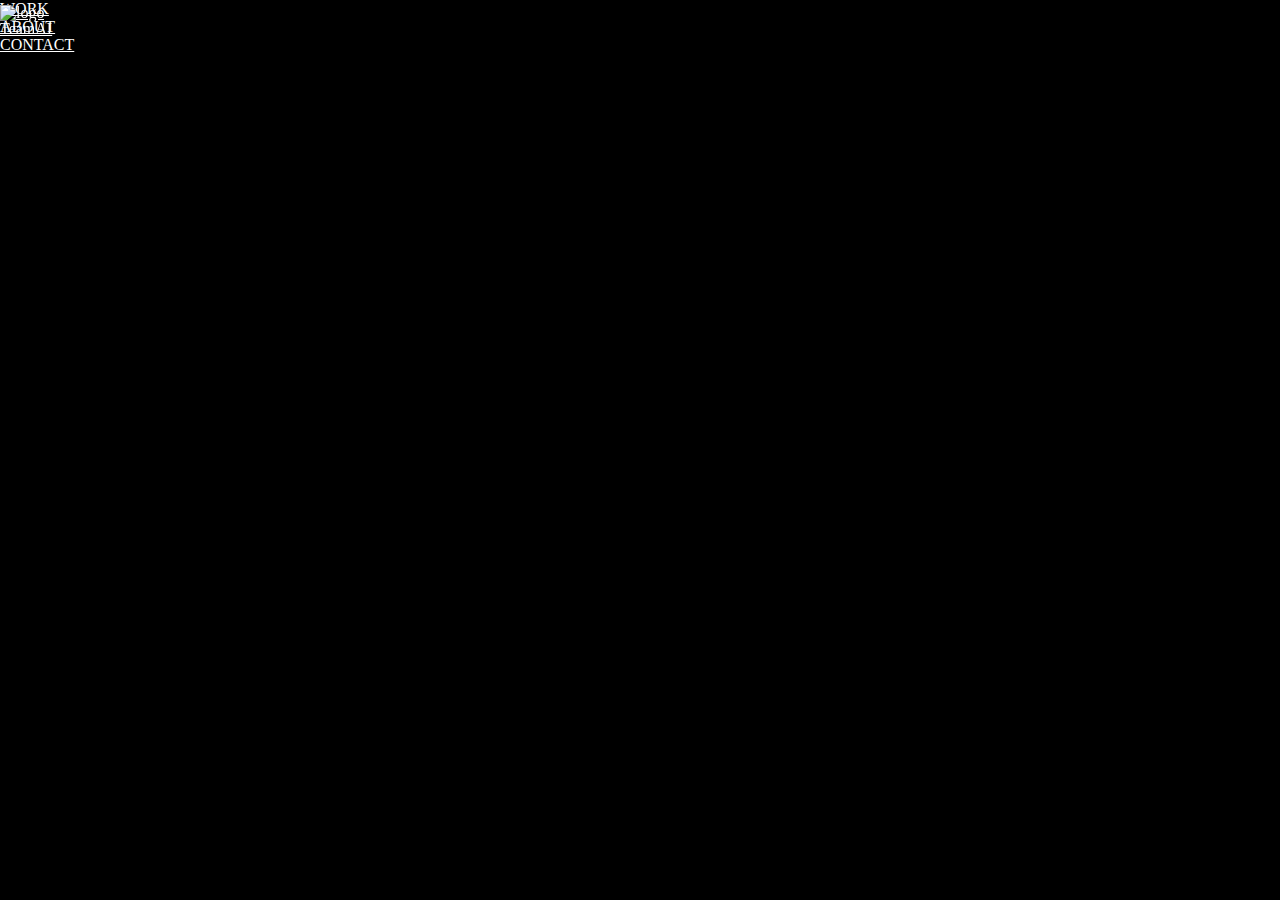
==== index.html @ 23ed20d4 "header hamburger footer" ====
<!DOCTYPE html>
<html lang="ja">
<head>
    <meta charset="UTF-8">
    <meta name="viewport" content="width=device-width, initial-scale=1.0">
    <link rel="stylesheet" href="style.css">
    <link rel="stylesheet" href="reset.css">
    <script src="script.js" defer></script>
    <title>Team AI</title>
</head>
<body>
    <header class="TopPage">
        <h1 class="header_logo">
            <a href="#TopPage"><img src="" alt="logo"></a>
            <h1><a href="#TopPage">TeamAI</a></h1>
        </h1>
        <ul class="header_list">
            <li><a href="">WORK</a></li>
            <li><a href="">ABOUT</a></li>
            <li><a href="">CONTACT</a></li>
        </ul>
        <div class="hamburger">
         <span></span>
        </div>
    </header>

    <footer>
        <ul class="SNS_link">
            <li><a href="https://x.com/teamai_ait?s=11&t=YeAt-zzQiVlrtJ1rvYH7yQ" class="X"></a></li>
            <li><a href="https://instagram.com/teamai_studio?igshid=MzRlODBiNWFlZA==" class="Instagram"></a></li>
            <li><a href="https://youtube.com/@TeamAI_AIT?si=glmoLrvKhZkGZ3ve" class="Youtube"></a></li>
            <li><a href="teamai.ait@gmail.com" class="e-mail"></a></li>
        </ul>
        <ul class="header_list">
            <li><a href="">WORK</a></li>
            <li><a href="">ABOUT</a></li>
            <li><a href="">CONTACT</a></li>
        </ul>
    </footer>
</body>
</html>
---- style.css ----
body {
    background-color: black;
}
a {
    color: white;
}
li {
    list-style: none;
}



/* header */
header {
    position: fixed;
    left: 0;
    top: 0;
    width: 100%;
    height: 124px;
    display: flex;
    justify-content: space-between;
    align-items: center;
    padding: 0 62px;
    z-index: 99;
}
header li {
    transform: translateY(-124px);
    opacity: 0;
}
.header_list:hover {
    text-decoration: underline;
}



.hamburger {
    display: flex;
    height: 60px;
    width: 60px;
    justify-content: center;
    align-items: center;
    position: relative;
    z-index: 100;
}
.hamburger span,.hamburger span::before,.hamburger span::after {
    content: '';
    display: block;
    height: 3px;
    width: 24px;
    border-radius: 3px;
}
.hamburger span::before {
    bottom: 8px;
}
.hamburger span::after {
    top: 8px;
}


/* PC display */
@media (width >= 758px) {

}
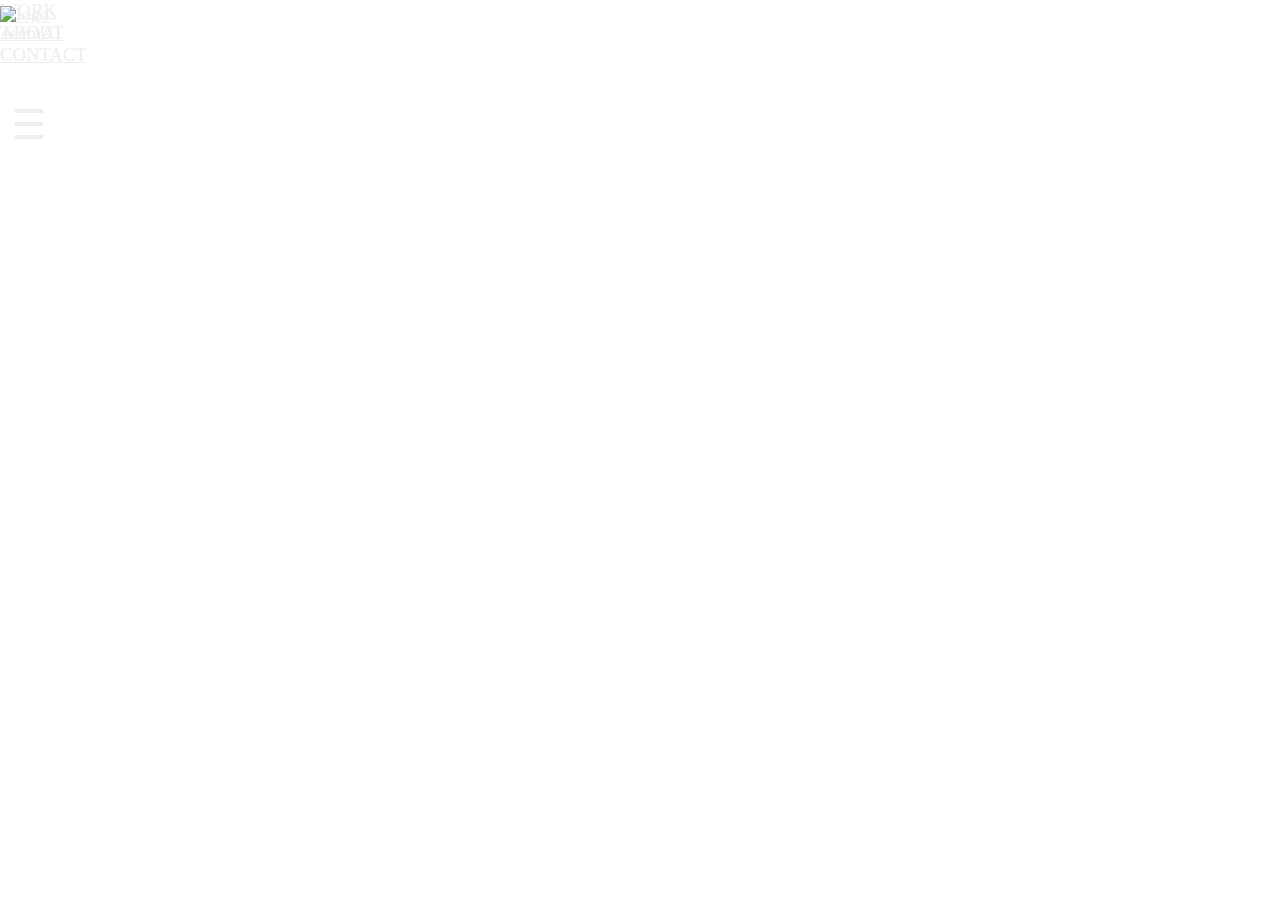
==== commit f40348ed: "header menu" ====
--- a/index.html
+++ b/index.html
@@ -6,7 +6,7 @@
     <link rel="stylesheet" href="style.css">
     <link rel="stylesheet" href="reset.css">
     <script src="script.js" defer></script>
-    <title>Team AI</title>
+    <title>Team AI Test</title>
 </head>
 <body>
     <header class="TopPage">
@@ -16,10 +16,12 @@
         </h1>
         <ul class="header_list">
             <li><a href="">WORK</a></li>
-            <li><a href="">ABOUT</a></li>
-            <li><a href="">CONTACT</a></li>
+            <li><a href="about.html">ABOUT</a></li>
+            <li><a href="contact.html">CONTACT</a></li>
         </ul>
         <div class="hamburger">
+         <span></span>
+         <span></span>
          <span></span>
         </div>
     </header>
@@ -33,8 +35,8 @@
         </ul>
         <ul class="header_list">
             <li><a href="">WORK</a></li>
-            <li><a href="">ABOUT</a></li>
-            <li><a href="">CONTACT</a></li>
+            <li><a href="about.html">ABOUT</a></li>
+            <li><a href="contact.html">CONTACT</a></li>
         </ul>
     </footer>
 </body>
--- a/style.css
+++ b/style.css
@@ -1,8 +1,33 @@
+* {
+    margin: 0;
+    padding: 0;
+    box-sizing: border-box;
+}
+*::after, *::before {
+    box-sizing: inherit;
+}
+:root,
+html {
+    scroll-behavior: smooth;
+    font-size: 14pt;
+    font-family: 'Noto Serif JP',serif;
+
+    --text-color: #eee;
+    --bg-color: #222
+
+    font-feature-settings: "palt";
+}
+
+
+
+
+
+
 body {
-    background-color: black;
+    background-color: var(--bg-color);
 }
 a {
-    color: white;
+    color: var(--text-color);
 }
 li {
     list-style: none;
@@ -12,6 +37,7 @@
 
 /* header */
 header {
+    background-color: var(--bg-color);
     position: fixed;
     left: 0;
     top: 0;
@@ -35,29 +61,33 @@
 
 .hamburger {
     display: flex;
-    height: 60px;
-    width: 60px;
+    height: 30px;
+    width: 28px;
     justify-content: center;
     align-items: center;
     position: relative;
     z-index: 100;
 }
-.hamburger span,.hamburger span::before,.hamburger span::after {
-    content: '';
+.hamburger > span {
+    background-color: var(--text-color);
     display: block;
-    height: 3px;
-    width: 24px;
-    border-radius: 3px;
+    height: 4px;
+    width: 100%;
+    position: absolute;
+    left: 15px;
 }
-.hamburger span::before {
-    bottom: 8px;
+.hamburger > span:nth-child(1) {
+    top: 0;
 }
-.hamburger span::after {
-    top: 8px;
+.hamburger > span:nth-child(2) {
+    top: 13px;
 }
+.hamburger > span:nth-child(3) {
+    bottom: 0;
+}
+
 
 
 /* PC display */
 @media (width >= 758px) {
-
-}+}
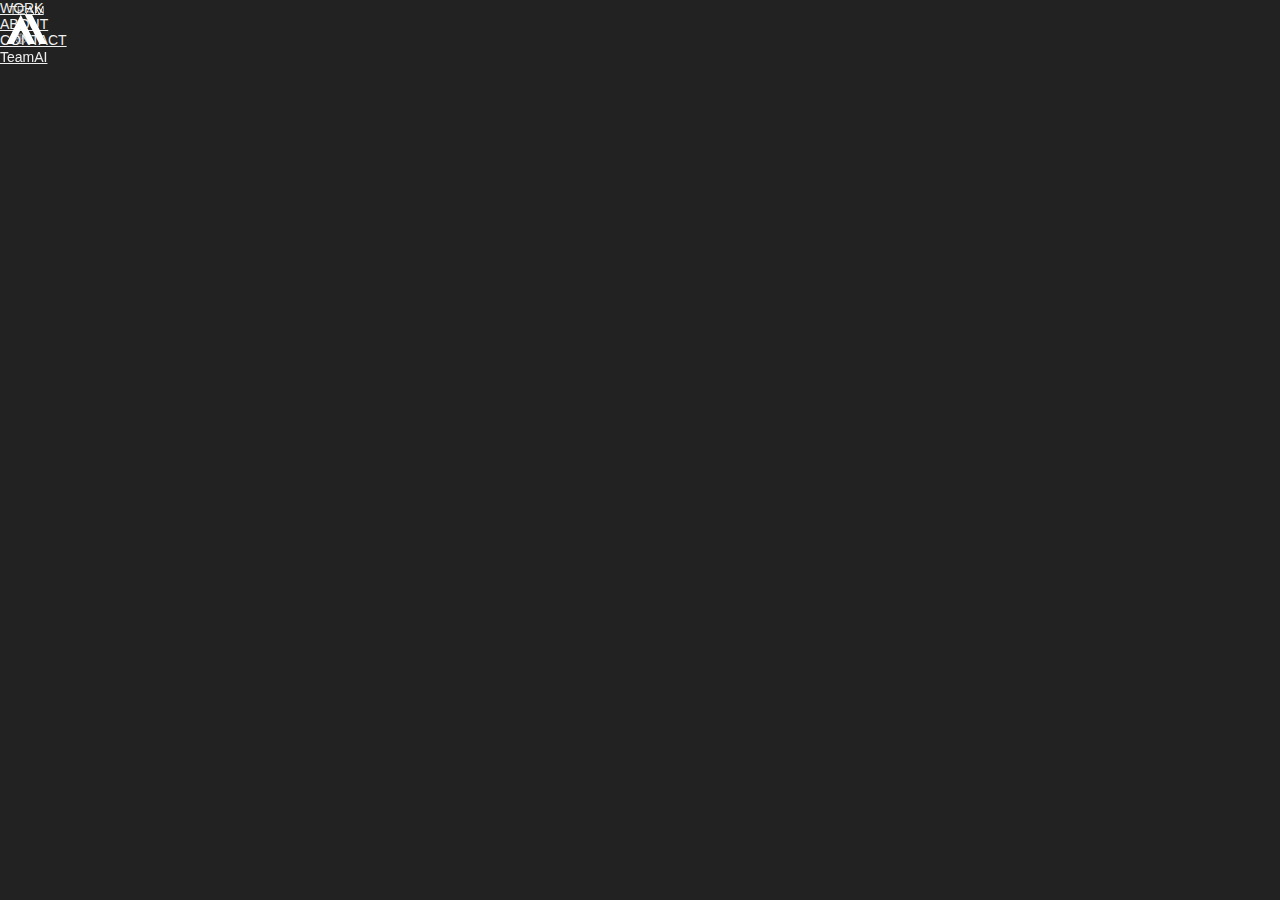
==== commit ba147255: "icon" ====
--- a/index.html
+++ b/index.html
@@ -9,22 +9,35 @@
     <title>Team AI Test</title>
 </head>
 <body>
-    <header class="TopPage">
+    <header class="header">
         <h1 class="header_logo">
-            <a href="#TopPage"><img src="" alt="logo"></a>
+            <a href="#TopPage"><img src="logo/rogo.svg" alt="logo" class="TeamAILogo"></a>
             <h1><a href="#TopPage">TeamAI</a></h1>
         </h1>
-        <ul class="header_list">
-            <li><a href="">WORK</a></li>
+        <nav class="header_nav">
+         <ul class="header_list">
+            <li><a href="works.html">WORK</a></li>
             <li><a href="about.html">ABOUT</a></li>
             <li><a href="contact.html">CONTACT</a></li>
-        </ul>
+         </ul>
+         <ul class="SNS_link">
+            <li><a href="https://x.com/teamai_ait?s=11&t=YeAt-zzQiVlrtJ1rvYH7yQ" class="X"><img src="logo/logo_X.svg" alt="X"></a></li>
+            <li><a href="https://instagram.com/teamai_studio?igshid=MzRlODBiNWFlZA==" class="Instagram"><img src="logo/Instagram_Glyph_White.svg" alt="Instagram"></a></li>
+            <li><a href="https://youtube.com/@TeamAI_AIT?si=glmoLrvKhZkGZ3ve" class="Youtube"><img src="logo/yt_icon_mono_dark.png" alt="Youtube"></a></li>
+            //メールアイコン画像は仮置きしてあります
+            <li><a href="teamai.ait@gmail.com" class="e-mail"><img src="logo/Gmail_icon-icons.com_67047.svg" alt="Gmail"></a></li>
+         </ul>
+        </nav>
         <div class="hamburger">
          <span></span>
          <span></span>
          <span></span>
         </div>
     </header>
+
+    <section class="TopPage">
+
+    </section>
 
     <footer>
         <ul class="SNS_link">
--- a/style.css
+++ b/style.css
@@ -1,3 +1,4 @@
+/* <<<<<<< Updated upstream */
 * {
     margin: 0;
     padding: 0;
@@ -9,14 +10,20 @@
 :root,
 html {
     scroll-behavior: smooth;
-    font-size: 14pt;
-    font-family: 'Noto Serif JP',serif;
+    font-size: 14px;
+    font-weight: normal;
+    font-family: 'M PLUS Rounded 1c', sans-serif;
+    font-family: 'Noto Sans JP', sans-serif;
 
     --text-color: #eee;
-    --bg-color: #222
+    --bg-color: #222;
+
+    color: var(--text-color);
+    background-color: var(--bg-color);
 
     font-feature-settings: "palt";
 }
+/* <<<<<<< HEAD */
 
 
 
@@ -37,7 +44,6 @@
 
 /* header */
 header {
-    background-color: var(--bg-color);
     position: fixed;
     left: 0;
     top: 0;
@@ -57,6 +63,10 @@
     text-decoration: underline;
 }
 
+
+.TeamAILogo {
+    height: 50px;
+}
 
 
 .hamburger {
@@ -91,3 +101,13 @@
 /* PC display */
 @media (width >= 758px) {
 }
+/*
+=======
+=======
+test
+update 2
+test
+test2
+>>>>>>> Stashed changes
+>>>>>>> 37e06c8e8fba5d525ca74af85927101c821583aa
+*/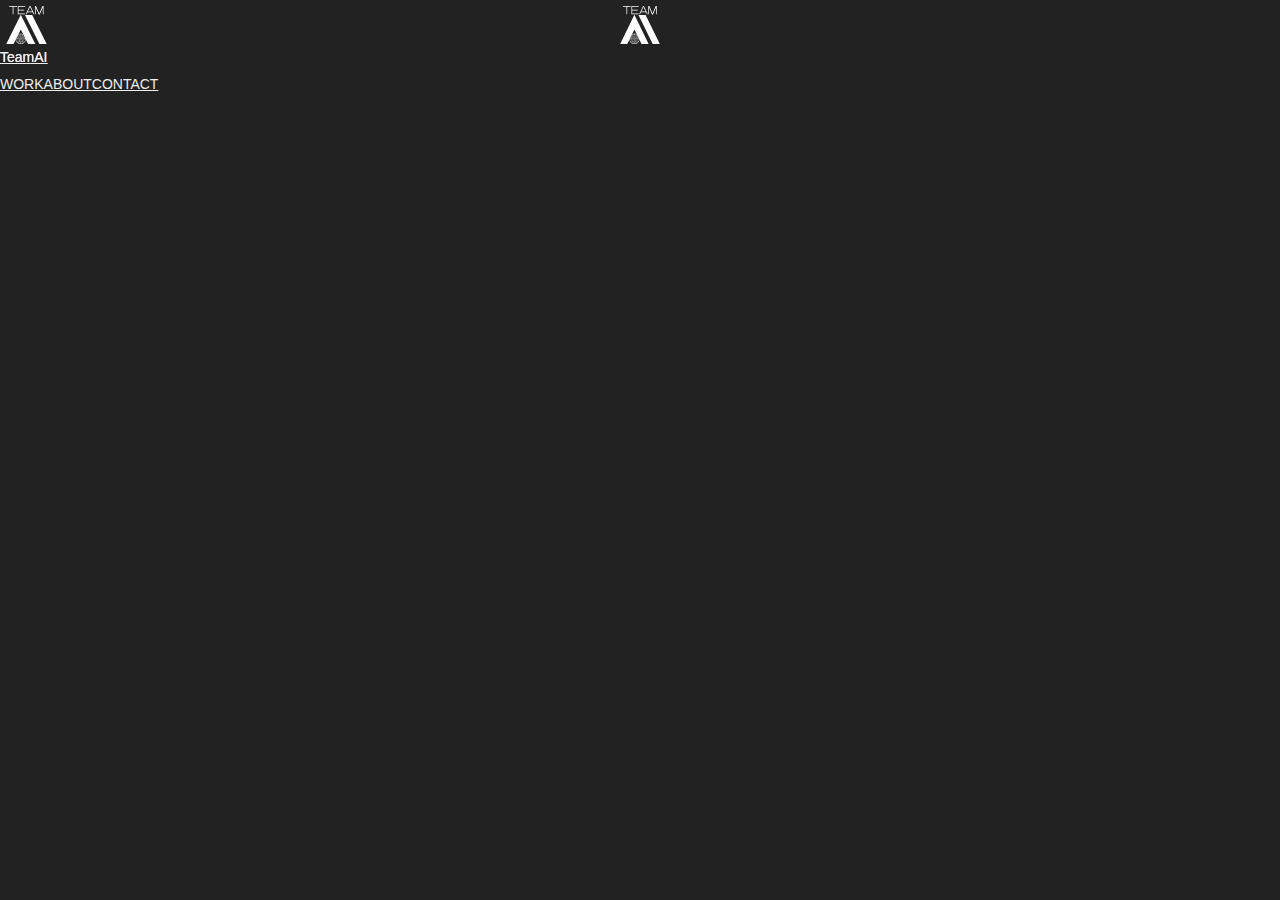
==== commit 0a4fdaf1: "logo" ====
--- a/index.html
+++ b/index.html
@@ -36,21 +36,30 @@
     </header>
 
     <section class="TopPage">
-
     </section>
 
+    <section class="WORK"></section>
+
+    <section class="ABOUT"></section>
+
     <footer>
-        <ul class="SNS_link">
+        <h1 class="footer_logo">
+            <a href="#TopPage"><img src="logo/rogo.svg" alt="logo" class="TeamAILogo"></a>
+            <h1><a href="#TopPage">TeamAI</a></h1>
+        </h1>
+        <div>
+         <ul class="SNS_link">
             <li><a href="https://x.com/teamai_ait?s=11&t=YeAt-zzQiVlrtJ1rvYH7yQ" class="X"></a></li>
             <li><a href="https://instagram.com/teamai_studio?igshid=MzRlODBiNWFlZA==" class="Instagram"></a></li>
             <li><a href="https://youtube.com/@TeamAI_AIT?si=glmoLrvKhZkGZ3ve" class="Youtube"></a></li>
             <li><a href="teamai.ait@gmail.com" class="e-mail"></a></li>
-        </ul>
-        <ul class="header_list">
-            <li><a href="">WORK</a></li>
+         </ul>
+         <ul class="header_list">
+            <li><a href="works.html">WORK</a></li>
             <li><a href="about.html">ABOUT</a></li>
             <li><a href="contact.html">CONTACT</a></li>
-        </ul>
+         </ul>
+        </div>
     </footer>
 </body>
 </html>--- a/style.css
+++ b/style.css
@@ -55,9 +55,25 @@
     padding: 0 62px;
     z-index: 99;
 }
+header h1 {
+    display: flex;
+    align-items: end;
+}
 header li {
     transform: translateY(-124px);
     opacity: 0;
+}
+.header_list {
+    display: block;
+    height: auto;
+    text-decoration: none;
+}
+.header_list li {
+    display: flex;
+    align-items: center;
+    justify-content: center;
+    height: 40px;
+    margin-bottom: 12px;
 }
 .header_list:hover {
     text-decoration: underline;
@@ -96,10 +112,27 @@
     bottom: 0;
 }
 
+.SNS_link > img {
+    height: 30px;
+}
+
+
+
+
+.footer_logo {
+    display: flex;
+    justify-content: center;
+    align-items: end;
+}
+
 
 
 /* PC display */
 @media (width >= 758px) {
+    .header_list {
+        display: flex;
+        height: auto;
+    }
 }
 /*
 =======
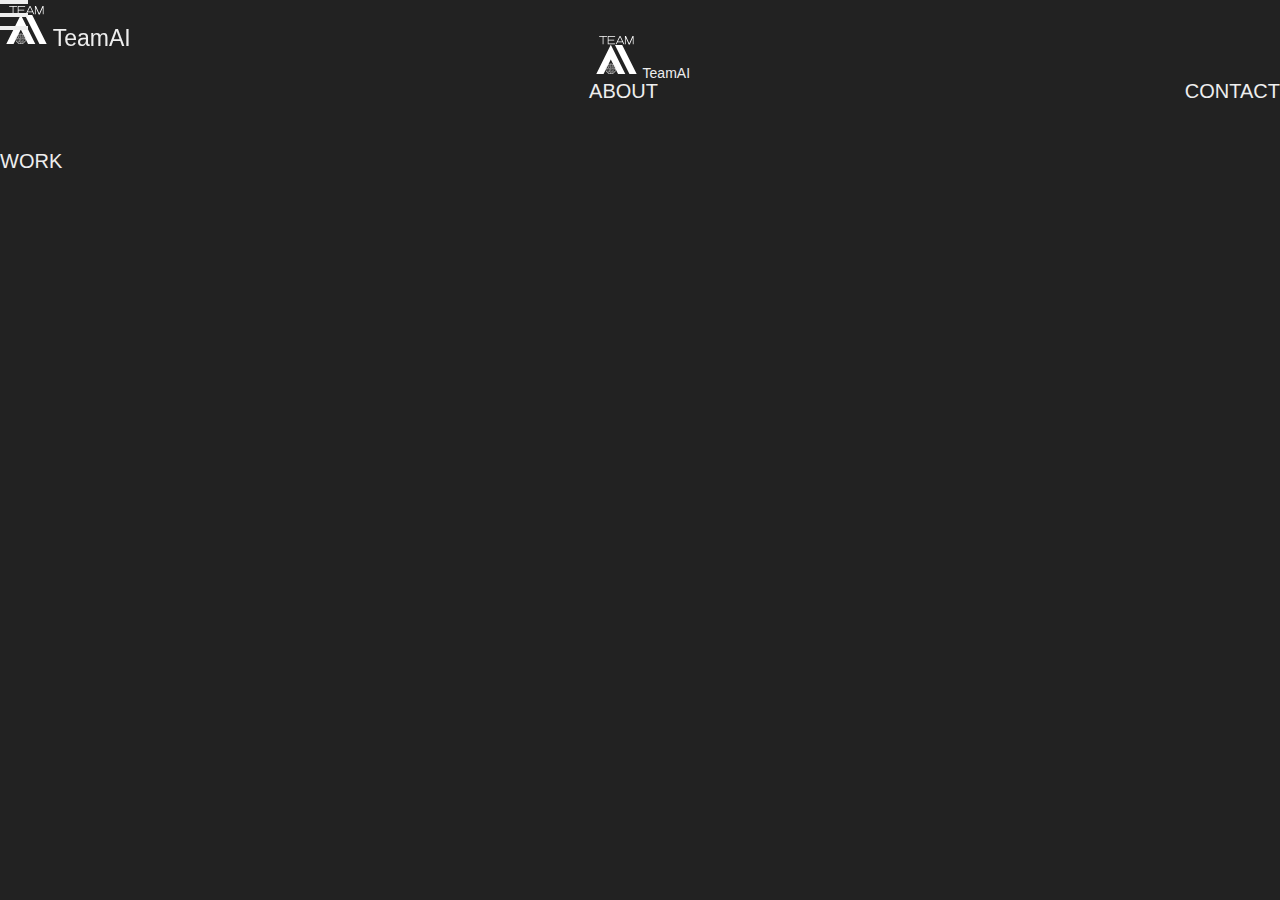
==== commit e86b4f06: "header" ====
--- a/index.html
+++ b/index.html
@@ -10,10 +10,10 @@
 </head>
 <body>
     <header class="header">
-        <h1 class="header_logo">
+        <nav class="header_logo">
             <a href="#TopPage"><img src="logo/rogo.svg" alt="logo" class="TeamAILogo"></a>
             <h1><a href="#TopPage">TeamAI</a></h1>
-        </h1>
+        </nav>
         <nav class="header_nav">
          <ul class="header_list">
             <li><a href="works.html">WORK</a></li>
@@ -24,18 +24,22 @@
             <li><a href="https://x.com/teamai_ait?s=11&t=YeAt-zzQiVlrtJ1rvYH7yQ" class="X"><img src="logo/logo_X.svg" alt="X"></a></li>
             <li><a href="https://instagram.com/teamai_studio?igshid=MzRlODBiNWFlZA==" class="Instagram"><img src="logo/Instagram_Glyph_White.svg" alt="Instagram"></a></li>
             <li><a href="https://youtube.com/@TeamAI_AIT?si=glmoLrvKhZkGZ3ve" class="Youtube"><img src="logo/yt_icon_mono_dark.png" alt="Youtube"></a></li>
-            //メールアイコン画像は仮置きしてあります
             <li><a href="teamai.ait@gmail.com" class="e-mail"><img src="logo/Gmail_icon-icons.com_67047.svg" alt="Gmail"></a></li>
          </ul>
         </nav>
+    </header>
+    <section class="menu">
         <div class="hamburger">
-         <span></span>
-         <span></span>
-         <span></span>
+            <input id="hambur_input" class="hambur_hidden" type="checkbox">
+            <label for="hambur_input" class="hambur_open">
+                <span></span>
+                <span></span>
+                <span></span>
+            </label>
         </div>
-    </header>
+    </section>
 
-    <section class="TopPage">
+    <section id="TopPage">
     </section>
 
     <section class="WORK"></section>
@@ -43,10 +47,10 @@
     <section class="ABOUT"></section>
 
     <footer>
-        <h1 class="footer_logo">
+        <nav class="footer_logo">
             <a href="#TopPage"><img src="logo/rogo.svg" alt="logo" class="TeamAILogo"></a>
             <h1><a href="#TopPage">TeamAI</a></h1>
-        </h1>
+        </nav>
         <div>
          <ul class="SNS_link">
             <li><a href="https://x.com/teamai_ait?s=11&t=YeAt-zzQiVlrtJ1rvYH7yQ" class="X"></a></li>
--- a/style.css
+++ b/style.css
@@ -35,6 +35,7 @@
 }
 a {
     color: var(--text-color);
+    text-decoration: none;
 }
 li {
     list-style: none;
@@ -55,9 +56,12 @@
     padding: 0 62px;
     z-index: 99;
 }
-header h1 {
+.header_logo {
     display: flex;
-    align-items: end;
+    align-items: flex-end;
+}
+.header_logo > h1 {
+    font-size: 23px;
 }
 header li {
     transform: translateY(-124px);
@@ -65,15 +69,23 @@
 }
 .header_list {
     display: block;
-    height: auto;
     text-decoration: none;
+    left: 100%;
+    z-index: 99;
 }
 .header_list li {
     display: flex;
     align-items: center;
     justify-content: center;
-    height: 40px;
+    height: 70px;
     margin-bottom: 12px;
+}
+.header_list li:first-child {
+    margin-top: 70px;
+}
+.header_list li a {
+    font-size: 20px;
+    height: 100%;
 }
 .header_list:hover {
     text-decoration: underline;
@@ -84,8 +96,11 @@
     height: 50px;
 }
 
-
-.hamburger {
+/* hamburber menu */
+.hambur_hidden {
+    display: none;
+}
+.hambur_open {
     display: flex;
     height: 30px;
     width: 28px;
@@ -93,25 +108,53 @@
     align-items: center;
     position: relative;
     z-index: 100;
+    cursor: pointer;
 }
-.hamburger > span {
+.hambur_open > span {
+    content: '';
     background-color: var(--text-color);
     display: block;
     height: 4px;
     width: 100%;
     position: absolute;
-    left: 15px;
+    transition: 0.5s;
 }
-.hamburger > span:nth-child(1) {
+.hambur_open > span:nth-child(1) {
     top: 0;
 }
-.hamburger > span:nth-child(2) {
+.hambur_open > span:nth-child(2) {
     top: 13px;
 }
-.hamburger > span:nth-child(3) {
+.hambur_open > span:nth-child(3) {
     bottom: 0;
 }
 
+/* menu active */
+#hambur_input:checked ~ .hambur_open span:nth-child(1) {
+    top: 7px;
+    transform: rotate(45deg);
+}
+#hambur_input:checked ~ .hambur_open span:nth-child(3) {
+    bottom: 7px;
+    transform: rotate(-45deg);
+}
+#hambur_input:checked ~ .hambur_open span:nth-child(2) {
+    opacity: 0;
+    transform: translateX(20px);
+}
+#hambur_input:checked ~ .header_list {
+    left: 0;
+}
+#hambur_input:checked ~ footer {
+    top: 100%;
+}
+
+
+
+.SNS_link {
+    display: flex;
+    justify-content: space-between;
+}
 .SNS_link > img {
     height: 30px;
 }
@@ -122,7 +165,7 @@
 .footer_logo {
     display: flex;
     justify-content: center;
-    align-items: end;
+    align-items: flex-end;
 }
 
 
@@ -131,7 +174,12 @@
 @media (width >= 758px) {
     .header_list {
         display: flex;
+        justify-content: space-between;
+        align-content: center;
         height: auto;
+    }
+    .menu {
+        left: 100%;
     }
 }
 /*
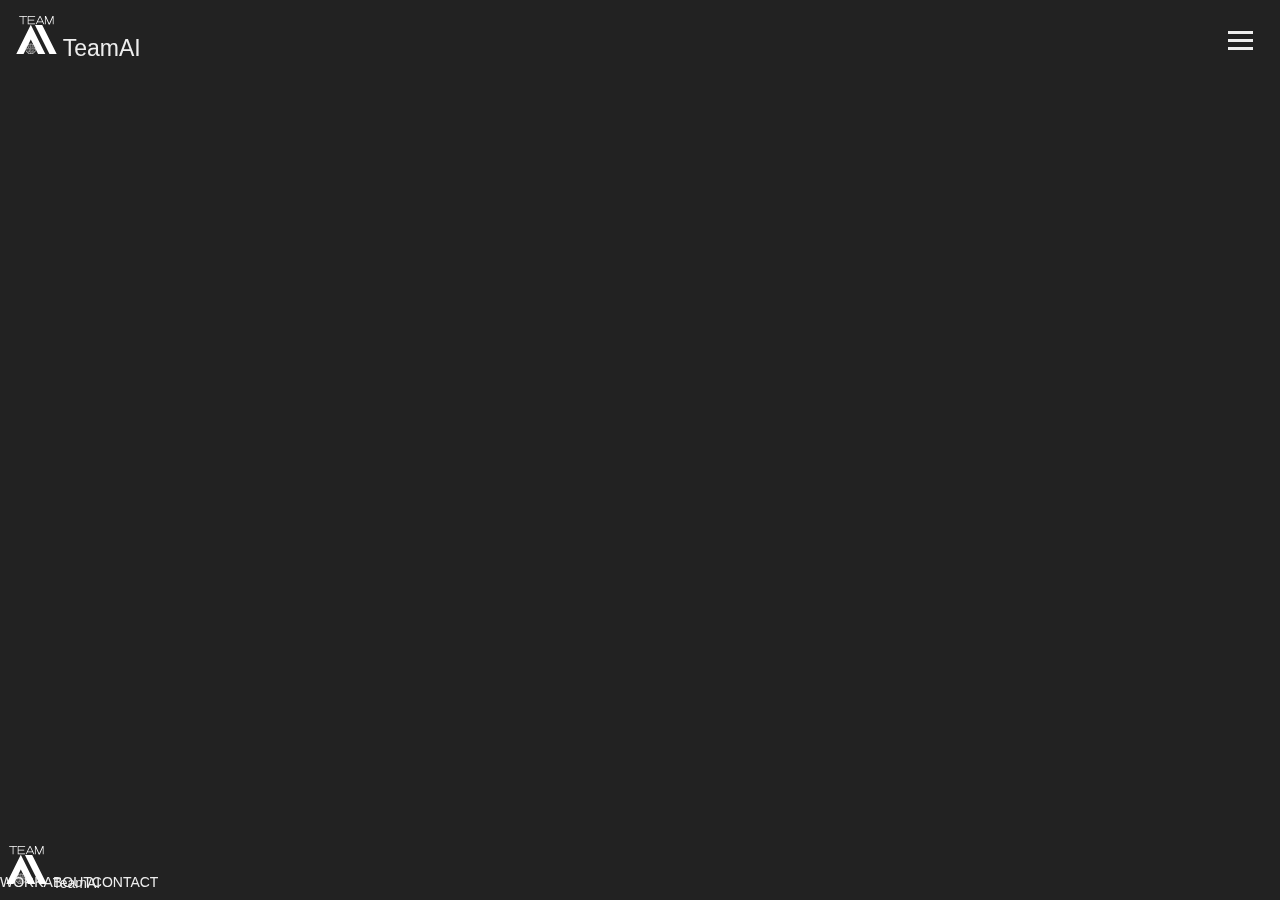
==== commit eaa4973f: "header" ====
--- a/index.html
+++ b/index.html
@@ -14,30 +14,25 @@
             <a href="#TopPage"><img src="logo/rogo.svg" alt="logo" class="TeamAILogo"></a>
             <h1><a href="#TopPage">TeamAI</a></h1>
         </nav>
-        <nav class="header_nav">
-         <ul class="header_list">
-            <li><a href="works.html">WORK</a></li>
-            <li><a href="about.html">ABOUT</a></li>
-            <li><a href="contact.html">CONTACT</a></li>
-         </ul>
-         <ul class="SNS_link">
-            <li><a href="https://x.com/teamai_ait?s=11&t=YeAt-zzQiVlrtJ1rvYH7yQ" class="X"><img src="logo/logo_X.svg" alt="X"></a></li>
-            <li><a href="https://instagram.com/teamai_studio?igshid=MzRlODBiNWFlZA==" class="Instagram"><img src="logo/Instagram_Glyph_White.svg" alt="Instagram"></a></li>
-            <li><a href="https://youtube.com/@TeamAI_AIT?si=glmoLrvKhZkGZ3ve" class="Youtube"><img src="logo/yt_icon_mono_dark.png" alt="Youtube"></a></li>
-            <li><a href="teamai.ait@gmail.com" class="e-mail"><img src="logo/Gmail_icon-icons.com_67047.svg" alt="Gmail"></a></li>
-         </ul>
-        </nav>
-    </header>
-    <section class="menu">
-        <div class="hamburger">
-            <input id="hambur_input" class="hambur_hidden" type="checkbox">
-            <label for="hambur_input" class="hambur_open">
-                <span></span>
-                <span></span>
+        <div class="hamburger-menu">
+            <input type="checkbox" id="menu-btn-check">
+            <label for="menu-btn-check" class="menu-btn">
                 <span></span>
             </label>
+            <div class="menu-content">
+                <ul class="header_list">
+                    <li><a href="works.html">WORK</a></li>
+                    <li><a href="about.html">ABOUT</a></li>
+                    <li><a href="contact.html">CONTACT</a></li>
+                </ul>
+                <ul class="SNS_link">
+                    <li><a href="https://x.com/teamai_ait?s=11&t=YeAt-zzQiVlrtJ1rvYH7yQ" class="X"><img src="logo/logo_X.svg" alt="X"></a></li>
+                    <li><a href="https://instagram.com/teamai_studio?igshid=MzRlODBiNWFlZA==" class="Instagram"><img src="logo/Instagram_Glyph_White.svg" alt="Instagram"></a></li>
+                    <li><a href="https://youtube.com/@TeamAI_AIT?si=glmoLrvKhZkGZ3ve" class="Youtube"><img src="logo/yt_icon_mono_dark.png" alt="Youtube"></a></li>
+                </ul>
+            </div>
         </div>
-    </section>
+    </header>
 
     <section id="TopPage">
     </section>
@@ -56,7 +51,6 @@
             <li><a href="https://x.com/teamai_ait?s=11&t=YeAt-zzQiVlrtJ1rvYH7yQ" class="X"></a></li>
             <li><a href="https://instagram.com/teamai_studio?igshid=MzRlODBiNWFlZA==" class="Instagram"></a></li>
             <li><a href="https://youtube.com/@TeamAI_AIT?si=glmoLrvKhZkGZ3ve" class="Youtube"></a></li>
-            <li><a href="teamai.ait@gmail.com" class="e-mail"></a></li>
          </ul>
          <ul class="header_list">
             <li><a href="works.html">WORK</a></li>
--- a/style.css
+++ b/style.css
@@ -10,6 +10,11 @@
 :root,
 html {
     scroll-behavior: smooth;
+/*<<<<<<< HEAD*/
+    font-family: 'Noto Serif JP';
+/*=======
+
+>>>>>>> 8e579d6636a858b78e0c60feb9d8825ff9d731a8*/
     font-size: 14px;
     font-weight: normal;
     font-family: 'M PLUS Rounded 1c', sans-serif;
@@ -23,7 +28,7 @@
 
     font-feature-settings: "palt";
 }
-/* <<<<<<< HEAD */
+
 
 
 
@@ -59,6 +64,9 @@
 .header_logo {
     display: flex;
     align-items: flex-end;
+    position: fixed;
+    top: 10px;
+    left: 10px;
 }
 .header_logo > h1 {
     font-size: 23px;
@@ -67,87 +75,109 @@
     transform: translateY(-124px);
     opacity: 0;
 }
-.header_list {
-    display: block;
-    text-decoration: none;
-    left: 100%;
-    z-index: 99;
-}
-.header_list li {
-    display: flex;
-    align-items: center;
-    justify-content: center;
-    height: 70px;
-    margin-bottom: 12px;
-}
-.header_list li:first-child {
-    margin-top: 70px;
-}
-.header_list li a {
-    font-size: 20px;
-    height: 100%;
-}
-.header_list:hover {
-    text-decoration: underline;
-}
-
 
 .TeamAILogo {
     height: 50px;
 }
 
 /* hamburber menu */
-.hambur_hidden {
-    display: none;
-}
-.hambur_open {
-    display: flex;
-    height: 30px;
-    width: 28px;
+.hamburger-menu {
+    position: fixed;
+    top: 10px;
+    right: 10px;
+}
+.menu-btn {
+    position: flexd;
+    top: 10px;
+    right: 10px;
+    display: flex;
+    height: 60px;
+    width: 60px;
     justify-content: center;
     align-items: center;
-    position: relative;
-    z-index: 100;
-    cursor: pointer;
-}
-.hambur_open > span {
+    z-index: 90;
+    background-color: var(--bg-color);
+}
+.menu-btn span, .menu-btn span::before, .menu-btn span::after {
     content: '';
     background-color: var(--text-color);
     display: block;
-    height: 4px;
+    height: 3px;
+    width: 25px;
+    background-color: var(--text-color);
+    position: absolute;
+}
+.menu-btn span::before {
+    bottom: 8px;
+}
+.menu-btn span::after {
+    top: 8px;
+}
+
+
+.menu-content {
     width: 100%;
+    height: 100%;
+    position: fixed;
+    top: 0;
+    left: 100%;
+    z-index: 80;
+    background-color: var(--bg-color);
+    transition: all 0.5s;
+    display: flex;
+}
+.menu-content ul {
+    padding: 70px 10px 0;
+}
+.menu-content ul li {
+    border-bottom: solid 1px var(--text-color);
+    list-style: none;
+}
+.menu-content ul li a {
+    display: block;
+    width: 100%;
+    font-size: 15px;
+    box-sizing: border-box;
+    color: var(--text-color); 
+    text-decoration: none;
+    padding: 9px 15px 10px 0;
+    position: relative;
+}
+.menu-content ul li a::before {
+    content: "";
+    width: 7px;
+    height: 7px;
+    border-top: solid 2px var(--text-color);
+    border-right: solid 2px var(--text-color);
+    transform: rotate(45deg);
     position: absolute;
-    transition: 0.5s;
-}
-.hambur_open > span:nth-child(1) {
+    right: 11px;
+    top: 16px;
+}
+
+
+
+
+
+
+/* menu active */
+#menu-btn-check:checked ~ .menu-btn span::before {
+    bottom: 0;
+    transform: rotate(45deg);
+}
+#menu-btn-check:checked ~ .menu-btn span::after {
     top: 0;
-}
-.hambur_open > span:nth-child(2) {
-    top: 13px;
-}
-.hambur_open > span:nth-child(3) {
-    bottom: 0;
-}
-
-/* menu active */
-#hambur_input:checked ~ .hambur_open span:nth-child(1) {
-    top: 7px;
-    transform: rotate(45deg);
-}
-#hambur_input:checked ~ .hambur_open span:nth-child(3) {
-    bottom: 7px;
     transform: rotate(-45deg);
 }
-#hambur_input:checked ~ .hambur_open span:nth-child(2) {
-    opacity: 0;
-    transform: translateX(20px);
-}
-#hambur_input:checked ~ .header_list {
+#menu-btn-check:checked ~ .menu-btn span {
+    background-color: rgba(255, 255, 255, 0);
+}
+#menu-btn-check {
+    display: none;
+}
+#menu-btn-check:checked ~ .menu-content {
     left: 0;
 }
-#hambur_input:checked ~ footer {
-    top: 100%;
-}
 
 
 
@@ -155,15 +185,20 @@
     display: flex;
     justify-content: space-between;
 }
-.SNS_link > img {
+.SNS_link img {
     height: 30px;
 }
 
 
 
-
+footer {
+    position: fixed;
+    bottom: 10px;
+}
 .footer_logo {
     display: flex;
+    position: fixed;
+    bottom: 10px;
     justify-content: center;
     align-items: flex-end;
 }
@@ -178,17 +213,7 @@
         align-content: center;
         height: auto;
     }
-    .menu {
+.menu {
         left: 100%;
     }
 }
-/*
-=======
-=======
-test
-update 2
-test
-test2
->>>>>>> Stashed changes
->>>>>>> 37e06c8e8fba5d525ca74af85927101c821583aa
-*/